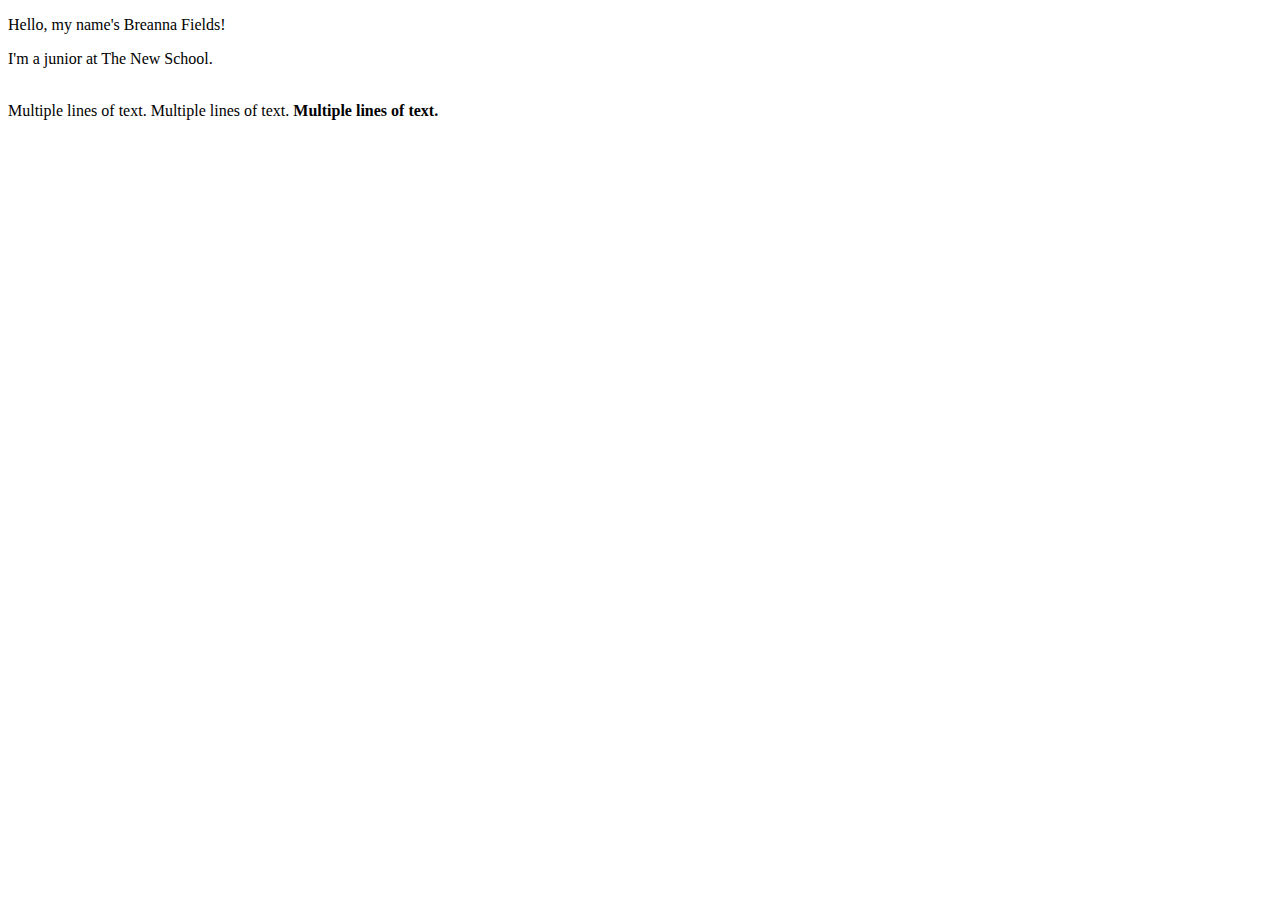
==== index.html @ 3449a2f9 "Create index.html" ====
<!DOCTYPE html>
<html>
  <head>
    <meta charset="utf-8">
    <title>Breanna Fields</title>
  </head>
  <body>
    <p>Hello, my name's Breanna Fields!</p>
    <p>I'm a junior at The New School.</p>
    
    
     <div>
        <img></img>
    </div>
    
    <article>Multiple lines of text. Multiple lines of text. <b> Multiple lines of text.</article>
    
  </body>
  
</html>
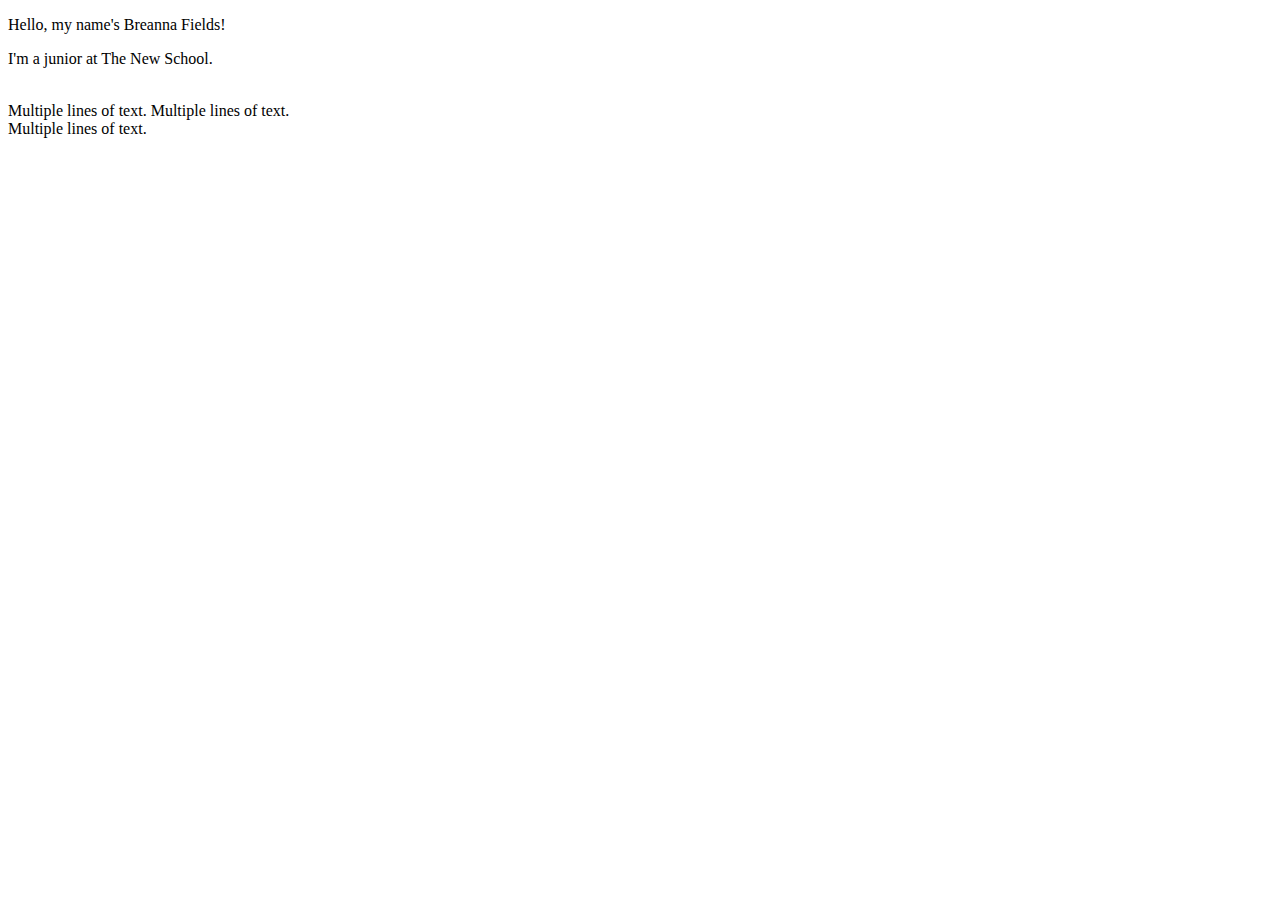
==== commit deedc718: "Update index.html" ====
--- a/index.html
+++ b/index.html
@@ -13,7 +13,7 @@
         <img></img>
     </div>
     
-    <article>Multiple lines of text. Multiple lines of text. <b> Multiple lines of text.</article>
+    <article>Multiple lines of text. Multiple lines of text. <br> Multiple lines of text.</article>
     
   </body>
   
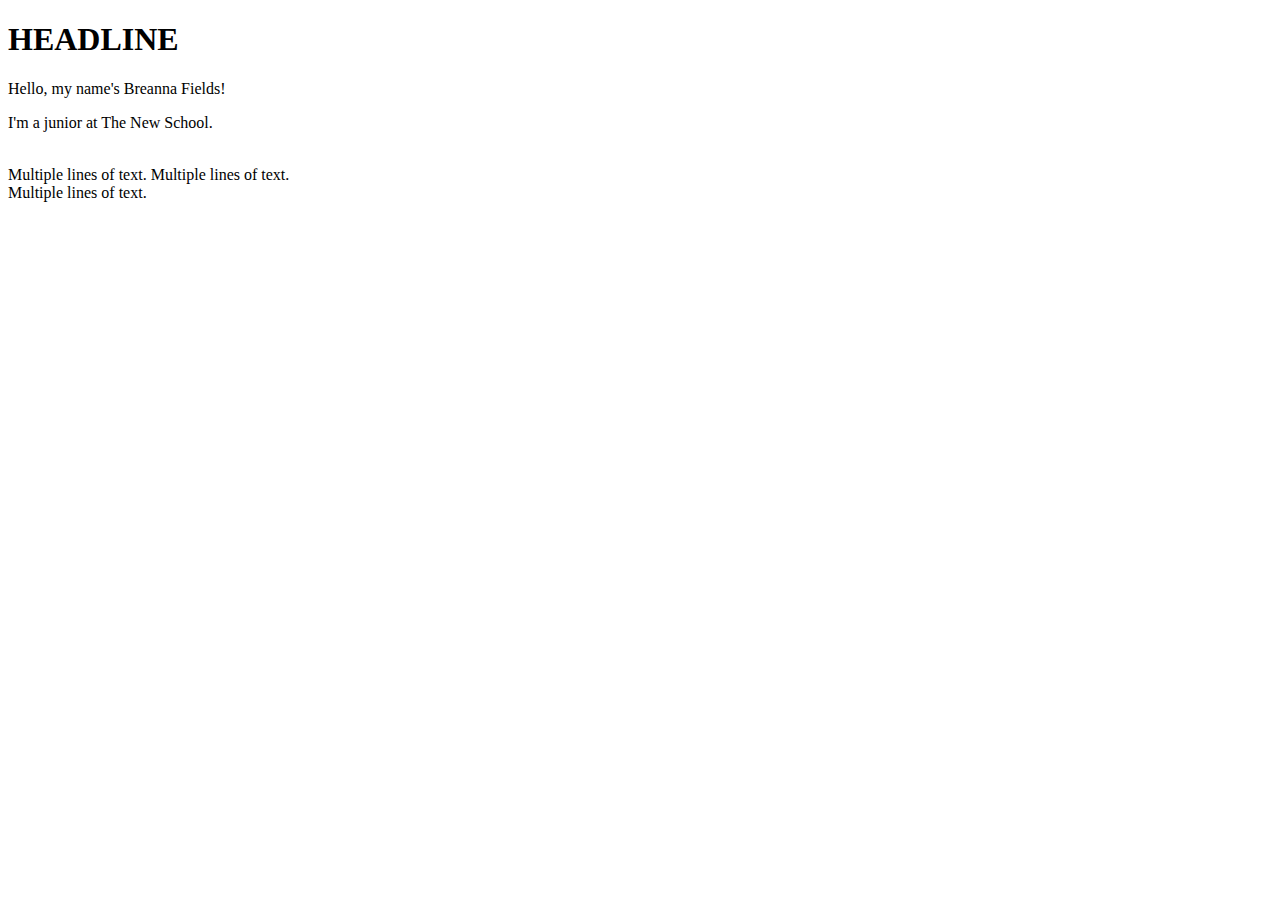
==== commit 8d478045: "Update index.html" ====
--- a/index.html
+++ b/index.html
@@ -5,6 +5,8 @@
     <title>Breanna Fields</title>
   </head>
   <body>
+    
+    <h1>HEADLINE</h1>
     <p>Hello, my name's Breanna Fields!</p>
     <p>I'm a junior at The New School.</p>
     
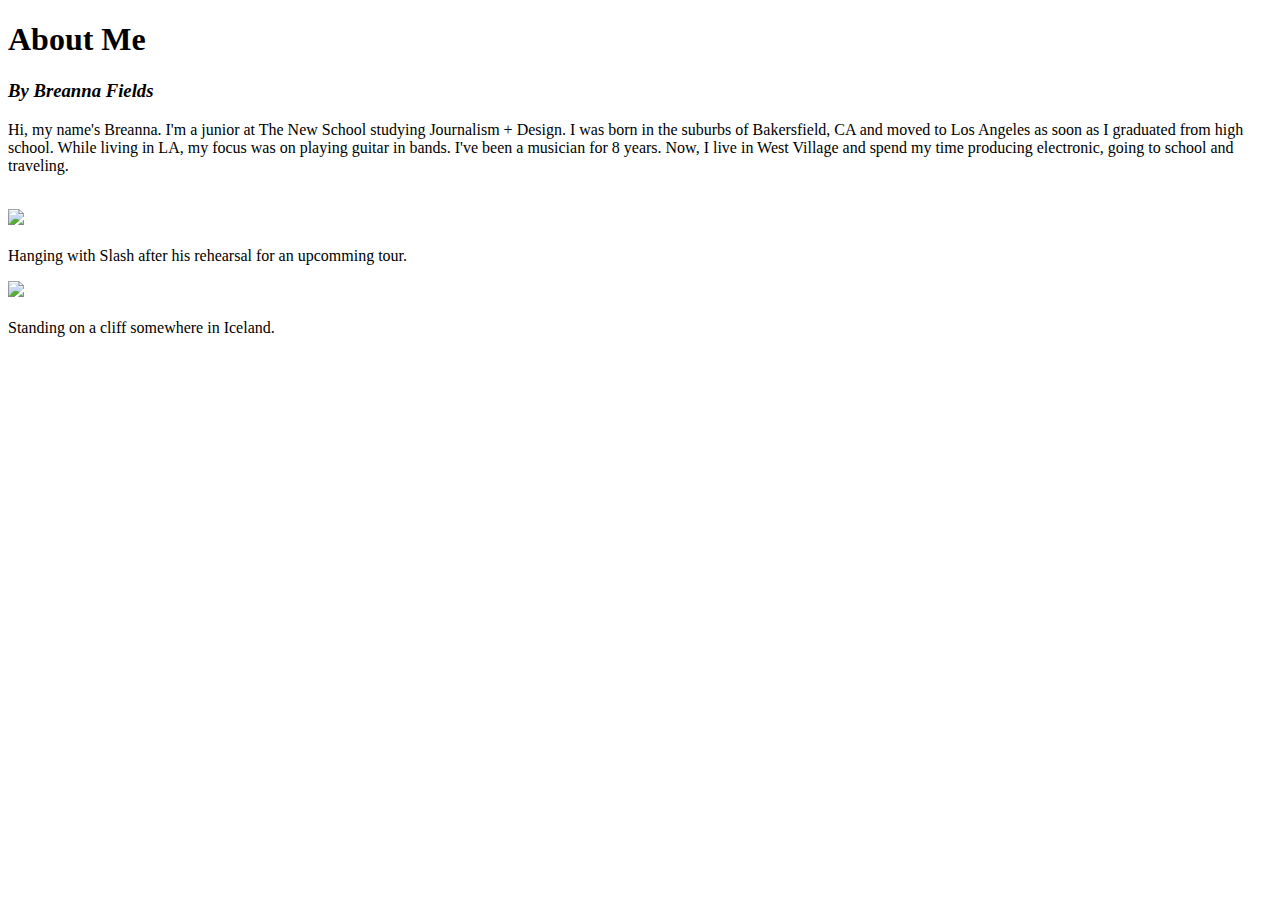
==== commit 6722f46f: "Rename AboutMe.html to index.html" ====
--- a/index.html
+++ b/index.html
@@ -1,22 +1,59 @@
 <!DOCTYPE html>
-<html>
-  <head>
-    <meta charset="utf-8">
-    <title>Breanna Fields</title>
-  </head>
-  <body>
+
+<head>
+    <meta charset="UTF-8">
+    <title>About Me</title>
+    <link rel="stylesheet" href="/css/styles.css">
+    <meta name="viewport" content="width=device-width, initial-scale=1">
+</head>
+
+<body>
+
     
-    <h1>HEADLINE</h1>
-    <p>Hello, my name's Breanna Fields!</p>
-    <p>I'm a junior at The New School.</p>
+    <div align="left">
+  <h1>About Me</h1>
+    <h3><i>By Breanna Fields</i></h3>
+</div>
     
     
-     <div>
-        <img></img>
-    </div>
+
+
+ 
+<p class="three"> 
+Hi, my name's Breanna. I'm a junior at The New School
+studying Journalism + Design. I was born in the suburbs of Bakersfield, CA
+and moved to Los Angeles as soon as I graduated from high school. 
+While living in LA, my focus was on playing guitar in bands. I've been a musician
+for 8 years. Now, I live in West Village and spend my time producing electronic, going to school and traveling.
     
-    <article>Multiple lines of text. Multiple lines of text. <br> Multiple lines of text.</article>
     
-  </body>
+    
+    <br><br>
+</p>
+
+
   
-</html>
+<p class="six"> 
+    
+<img src="http://i63.tinypic.com/22mah4.jpg">
+    <br><br>
+Hanging with Slash after his rehearsal for an upcomming tour.
+    
+    </p>
+  
+
+
+
+<p class="seven">
+    
+<img src="http://i68.tinypic.com/2qvqueo.jpg">
+    <BR><BR>
+Standing on a cliff somewhere in Iceland.
+
+
+  <br><br><br>
+    
+    
+       </body>
+       </div>
+    
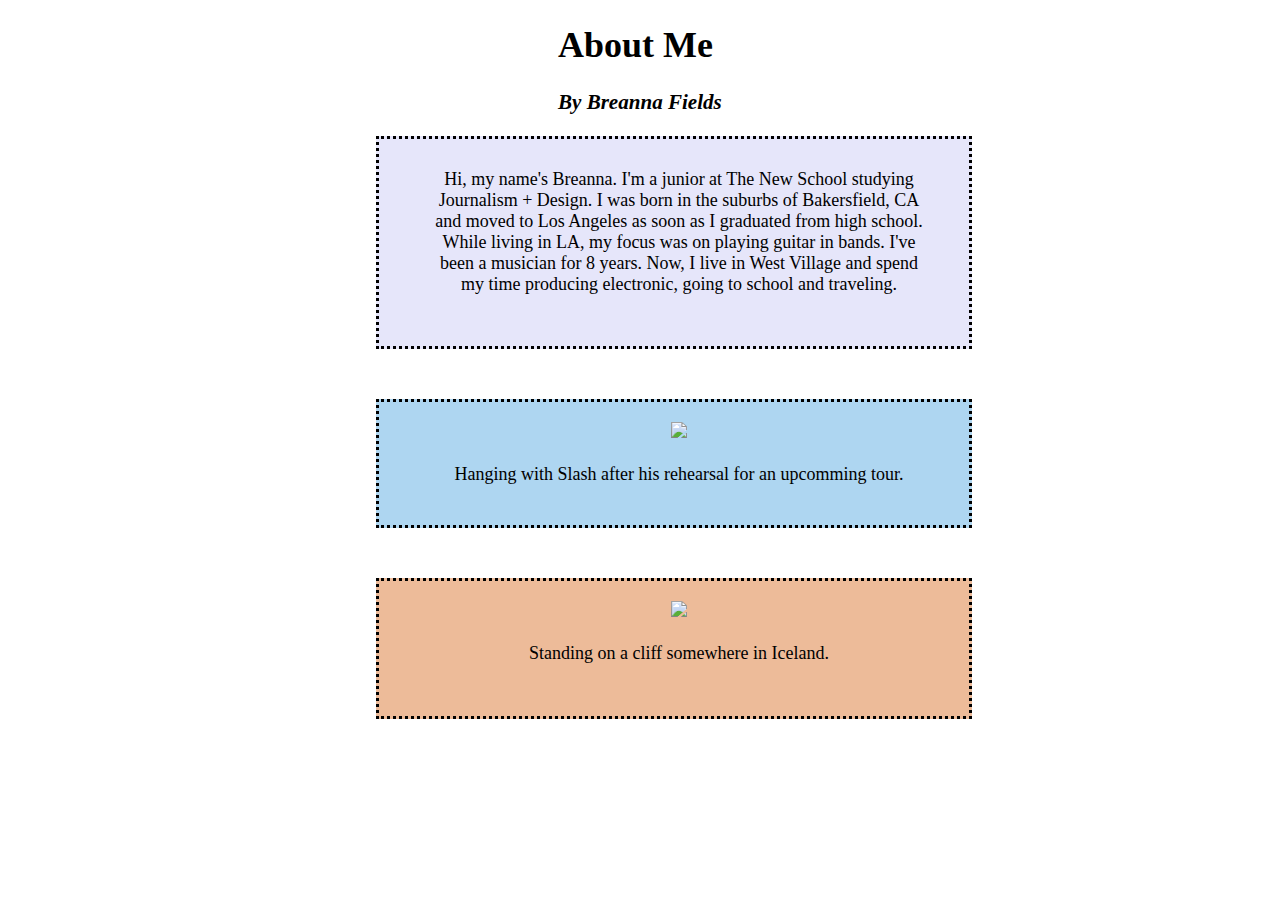
==== commit cb10a78e: "Update index.html" ====
--- a/index.html
+++ b/index.html
@@ -3,8 +3,8 @@
 <head>
     <meta charset="UTF-8">
     <title>About Me</title>
-    <link rel="stylesheet" href="/css/styles.css">
-    <meta name="viewport" content="width=device-width, initial-scale=1">
+    <link rel="stylesheet" href="css/style.css">
+   
 </head>
 
 <body>
--- a/css/style.css
+++ b/css/style.css
@@ -0,0 +1,92 @@
+
+body {
+    font-size: 18px;
+    background-image: url("http://i65.tinypic.com/wwn0x5.png"); 
+    
+    
+}
+    
+
+h1 {
+    position: relative;
+    left: 550px;
+    top: px;
+}
+
+h3 {
+    position: relative;
+    left: 550px;
+ 
+}
+
+h2 {
+    position: relative;
+    left: 500px;
+    top: 7px;
+}
+
+p.three {
+
+    background: #e6e6fa;
+    border: dotted;
+    width: 500px;
+    padding-bottom: 30px;
+    padding-top: 30px;
+    padding-left: 50px;
+    padding-right: 40px;
+    text-align: center;
+    margin: 0 auto;
+    margin-bottom: 50px;
+    margin-right: 300px;
+    display: center;
+}
+
+
+
+p.six {
+
+    background: #AED6F1;
+    border: dotted;
+    width: 500px;
+    padding-bottom: 40px;
+    padding-top: 20px;
+    padding-left: 50px;
+    padding-right: 40px;
+    text-align: center;
+    margin: 0 auto;
+    margin-bottom: 50px;
+    margin-right: 300px;
+    display: center;
+}
+
+p.seven {
+
+    background: #EDBB99;
+    border: dotted;
+    width: 500px;
+    padding-bottom: 10px;
+    padding-top: 20px;
+    padding-left: 50px;
+    padding-right: 40px;
+    text-align: center;
+    margin: 0 auto;
+    margin-bottom: 50px;
+    margin-right: 300px;
+    display: center;
+}
+
+      
+    
+    h3 {
+    text-align: left;
+}
+  
+   
+
+/* mobile override styles go inside this section */
+@media (max-width: 768px) {
+    
+    .excerpt {
+        font-size: 40px;
+    }
+    
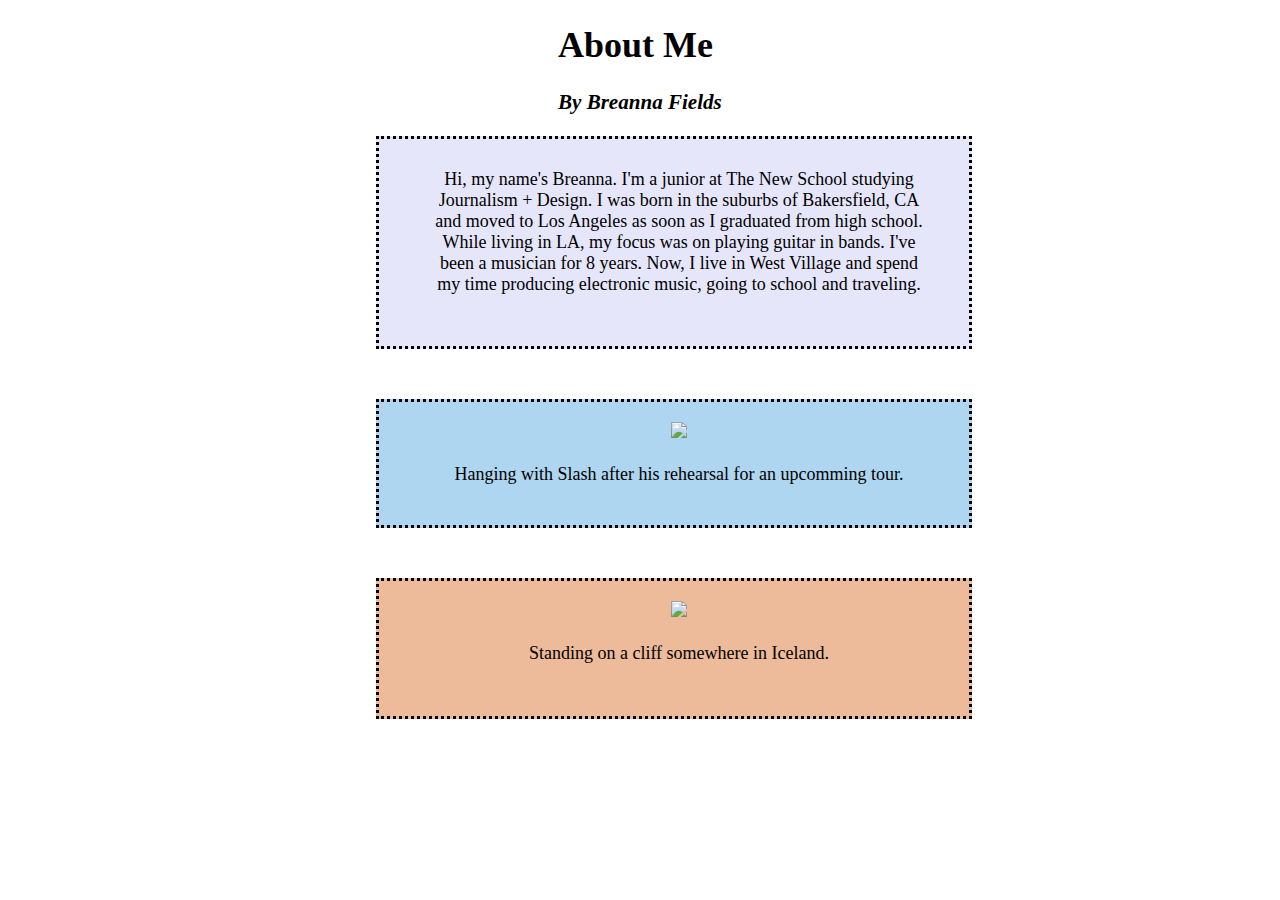
==== commit a2793752: "Update index.html" ====
--- a/index.html
+++ b/index.html
@@ -24,7 +24,7 @@
 studying Journalism + Design. I was born in the suburbs of Bakersfield, CA
 and moved to Los Angeles as soon as I graduated from high school. 
 While living in LA, my focus was on playing guitar in bands. I've been a musician
-for 8 years. Now, I live in West Village and spend my time producing electronic, going to school and traveling.
+for 8 years. Now, I live in West Village and spend my time producing electronic music, going to school and traveling.
     
     
     
